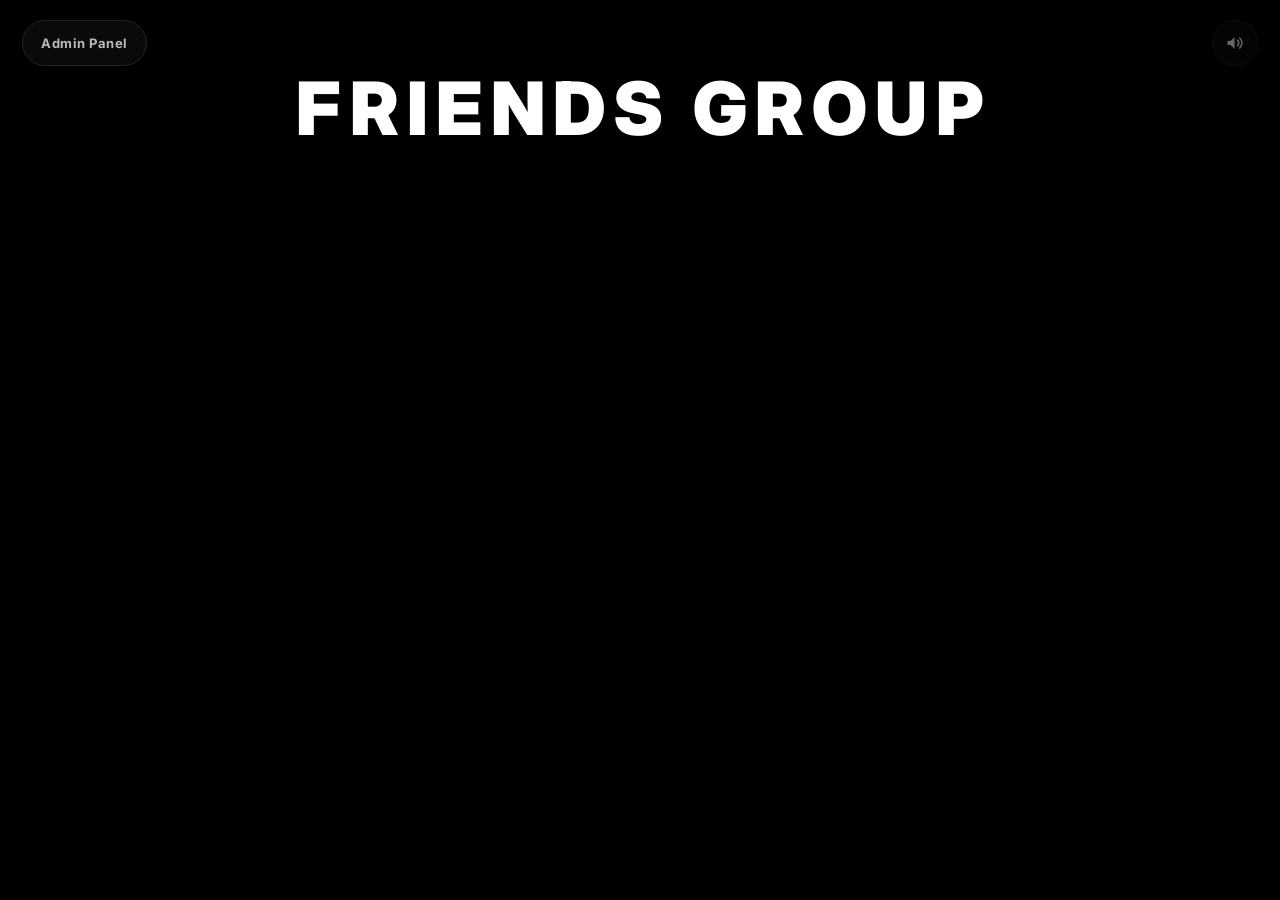
==== index.html @ 5a29aedc "Add files via upload" ====
<!DOCTYPE html>
<html lang="de">
<head>
  <meta charset="utf-8">
  <meta name="viewport" content="width=device-width, initial-scale=1, viewport-fit=cover">
  <meta name="theme-color" content="#000000">
  <title>FRIENDS GROUP</title>

  <link rel="preconnect" href="https://fonts.googleapis.com">
  <link rel="preconnect" href="https://fonts.gstatic.com" crossorigin>
  <link href="https://fonts.googleapis.com/css2?family=Inter:wght@500;600;700;800;900&family=Kaushan+Script&display=swap" rel="stylesheet">
  <link rel="stylesheet" href="style.css">
</head>
<body>

  <!-- Admin Panel (Zugang nur mit Code) -->
  <button id="admin-link" class="admin-link" type="button">Admin Panel</button>

  <!-- Musik an/aus (oben rechts) -->
  <button id="sound" class="sound" type="button" aria-label="Musik stumm schalten" aria-pressed="false">
    <svg class="icon-on" viewBox="0 0 24 24" aria-hidden="true">
      <path d="M3 9.5v5h3.6L11.5 19V5L6.6 9.5H3z" fill="currentColor"/>
      <path d="M15 8.6a4.6 4.6 0 010 6.8M17.6 6a8.2 8.2 0 010 12" fill="none" stroke="currentColor" stroke-width="1.9" stroke-linecap="round"/>
    </svg>
    <svg class="icon-off" viewBox="0 0 24 24" aria-hidden="true">
      <path d="M3 9.5v5h3.6L11.5 19V5L6.6 9.5H3z" fill="currentColor"/>
      <path d="M15.5 9.5l5 5M20.5 9.5l-5 5" fill="none" stroke="currentColor" stroke-width="1.9" stroke-linecap="round"/>
    </svg>
  </button>

  <main class="page">
    <h1 class="title" id="title">FRIENDS GROUP</h1>
    <section class="members" id="members" aria-label="Mitglieder"></section>
  </main>

  <div class="toast" id="toast" role="status" aria-live="polite"></div>

  <audio id="music" loop preload="auto"></audio>

  <script src="members.js"></script>
  <script src="script.js"></script>
</body>
</html>
---- style.css ----
/* ==========================================================
   FRIENDS GROUP – Styles
   ========================================================== */

:root {
  --bg: #000;
  --card: #070707;
  --card-hover: #0b0b0b;
  --line: #1b1b1b;
  --line-hover: #2b2b2b;
  --text: #fff;
  --muted: #8b8f98;
  --dim: #5c5f66;
  --chip: #121212;
  --chip-line: #262626;
  --font: "Inter", system-ui, -apple-system, "Segoe UI", Roboto, sans-serif;
}

*,
*::before,
*::after { box-sizing: border-box; }

html { background: var(--bg); }

body {
  margin: 0;
  min-height: 100vh;
  background: var(--bg);
  color: var(--text);
  font-family: var(--font);
  -webkit-font-smoothing: antialiased;
}

button { font: inherit; color: inherit; }

:focus-visible {
  outline: 2px solid #fff;
  outline-offset: 3px;
}

/* ---------- Seite ---------- */

.page {
  width: min(860px, 100% - 32px);
  margin: 0 auto;
  padding: 72px 0 96px;
}

/* ---------- Titel mit pulsierendem Glow ---------- */

.title {
  margin: 0 0 56px;
  text-align: center;
  font-weight: 900;
  font-size: clamp(1.7rem, 7.4vw, 4.6rem);
  letter-spacing: 0.11em;
  line-height: 1;
  color: #fff;
  /* Leerzeichen am Ende der Laufweite ausgleichen, damit es wirklich mittig sitzt */
  padding-left: 0.11em;
  animation: glow 3.4s ease-in-out infinite;
}

/* leicht heller  →  wieder etwas dunkler  →  leicht heller ... */
@keyframes glow {
  0%, 100% {
    color: #e4e4e4;
    text-shadow:
      0 0 6px rgba(255, 255, 255, 0.30),
      0 0 18px rgba(255, 255, 255, 0.22),
      0 0 38px rgba(255, 255, 255, 0.12);
  }
  50% {
    color: #ffffff;
    text-shadow:
      0 0 8px rgba(255, 255, 255, 0.85),
      0 0 24px rgba(255, 255, 255, 0.60),
      0 0 54px rgba(255, 255, 255, 0.38);
  }
}

/* ---------- Karten ---------- */

.members {
  display: flex;
  flex-direction: column;
  gap: 22px;
}

.card {
  position: relative;
  background: var(--card);
  border: 1px solid var(--line);
  border-radius: 20px;
  transition: border-color 0.25s ease, background 0.25s ease;
}

.card:hover,
.card.open {
  background: var(--card-hover);
  border-color: var(--line-hover);
}

.card-head {
  display: flex;
  align-items: center;
  gap: 22px;
  width: 100%;
  min-height: 138px;
  padding: 24px;
  border: 0;
  background: none;
  text-align: left;
  cursor: pointer;
  border-radius: 20px;
}

.role {
  position: absolute;
  top: 12px;
  right: 18px;
  font-size: 11px;
  font-weight: 600;
  color: var(--muted);
  pointer-events: none;
}

/* Avatar */

.avatar {
  flex: none;
  width: 90px;
  height: 90px;
  border-radius: 50%;
  border: 2px solid #8d8d8d;
  background: #141414;
  box-shadow: 0 0 18px rgba(255, 255, 255, 0.10);
  overflow: hidden;
}

.avatar img {
  display: block;
  width: 100%;
  height: 100%;
  object-fit: cover;
}

/* Name + Status */

.info { min-width: 0; }

.name {
  margin: 0 0 8px;
  font-size: 18px;
  font-weight: 800;
  letter-spacing: 0.2em;
  line-height: 1.15;
  overflow-wrap: anywhere;
}

.status {
  display: flex;
  align-items: center;
  gap: 7px;
  font-size: 12px;
  font-weight: 600;
  color: var(--muted);
}

.dot {
  flex: none;
  width: 9px;
  height: 9px;
  border-radius: 50%;
  background: #80848e;
  transition: background 0.3s ease, box-shadow 0.3s ease;
}

.dot.online  { background: #23a55a; box-shadow: 0 0 8px rgba(35, 165, 90, 0.7); }
.dot.idle    { background: #f0b232; box-shadow: 0 0 8px rgba(240, 178, 50, 0.6); }
.dot.dnd     { background: #f23f43; box-shadow: 0 0 8px rgba(242, 63, 67, 0.75); }
.dot.offline,
.dot.invisible { background: #80848e; }

.custom {
  display: flex;
  align-items: center;
  gap: 6px;
  margin-top: 6px;
  font-size: 11px;
  font-weight: 600;
  color: var(--dim);
}

.custom[hidden] { display: none; }

.custom img {
  width: 14px;
  height: 14px;
  object-fit: contain;
}

/* ---------- Aufklappbereich (Banner + Social Links) ---------- */

.card-more {
  display: grid;
  grid-template-rows: 0fr;
  transition: grid-template-rows 0.4s cubic-bezier(0.22, 0.8, 0.3, 1);
}

.card.open .card-more { grid-template-rows: 1fr; }

.card-more-inner {
  min-height: 0;
  overflow: hidden;
}

.more-content { padding: 0 16px 22px; }

.banner {
  height: 150px;
  margin-bottom: 20px;
  border-radius: 14px;
  background-color: #111;
  background-position: center;
  background-size: cover;
  border: 1px solid var(--line);
}

.banner[hidden] { display: none; }

.socials-label {
  margin: 4px 0 14px;
  text-align: center;
  font-size: 11px;
  font-weight: 700;
  letter-spacing: 0.32em;
  padding-left: 0.32em;
  color: #4d4d4d;
  text-transform: uppercase;
}

.chips {
  display: flex;
  flex-wrap: wrap;
  justify-content: center;
  gap: 10px;
}

.chip {
  display: inline-flex;
  align-items: center;
  gap: 9px;
  padding: 10px 15px;
  border-radius: 12px;
  border: 1px solid var(--chip-line);
  background: var(--chip);
  color: #fff;
  font-size: 14px;
  font-weight: 700;
  text-decoration: none;
  cursor: pointer;
  transition: background 0.2s ease, border-color 0.2s ease, transform 0.15s ease;
}

.chip:hover {
  background: #1a1a1a;
  border-color: #3a3a3a;
}

.chip:active { transform: scale(0.97); }

.chip svg {
  width: 18px;
  height: 18px;
  fill: currentColor;
  flex: none;
}

.empty-hint {
  text-align: center;
  font-size: 13px;
  color: var(--dim);
  margin: 6px 0 0;
}

/* ---------- Sound-Button ---------- */

.sound {
  position: fixed;
  top: 20px;
  right: 22px;
  z-index: 10;
  display: grid;
  place-items: center;
  width: 46px;
  height: 46px;
  padding: 0;
  border-radius: 50%;
  border: 1px solid #242424;
  background: #0a0a0a;
  color: #fff;
  cursor: pointer;
  transition: background 0.2s ease, border-color 0.2s ease, transform 0.15s ease;
}

.sound:hover { background: #151515; border-color: #3a3a3a; }
.sound:active { transform: scale(0.94); }

.sound svg { width: 20px; height: 20px; }
.sound .icon-off { display: none; }
.sound.muted .icon-on { display: none; }
.sound.muted .icon-off { display: block; color: #8b8f98; }
.sound.unavailable { opacity: 0.4; }

/* ---------- Admin-Link (oben links) ---------- */

.admin-link {
  position: fixed;
  top: 20px;
  left: 22px;
  z-index: 10;
  display: inline-flex;
  align-items: center;
  gap: 8px;
  height: 46px;
  padding: 0 18px;
  border-radius: 23px;
  border: 1px solid #242424;
  background: #0a0a0a;
  color: #b7b9bf;
  font-size: 13px;
  font-weight: 700;
  letter-spacing: 0.04em;
  cursor: pointer;
  transition: background 0.2s ease, border-color 0.2s ease, color 0.2s ease;
}

.admin-link:hover { background: #151515; border-color: #3a3a3a; color: #fff; }

/* kleiner Punkt, solange ein Entwurf nur bei dir aktiv ist */
.admin-link.has-draft::after {
  content: "";
  width: 7px;
  height: 7px;
  border-radius: 50%;
  background: #f0b232;
  box-shadow: 0 0 8px rgba(240, 178, 50, 0.7);
}

/* ---------- Toast ---------- */

.toast {
  position: fixed;
  left: 50%;
  bottom: 28px;
  transform: translate(-50%, 20px);
  padding: 11px 18px;
  border-radius: 12px;
  border: 1px solid #2a2a2a;
  background: #0d0d0d;
  color: #fff;
  font-size: 13px;
  font-weight: 600;
  opacity: 0;
  pointer-events: none;
  transition: opacity 0.25s ease, transform 0.25s ease;
  z-index: 20;
}

.toast.show {
  opacity: 1;
  transform: translate(-50%, 0);
}

/* ---------- Mobil ---------- */

@media (max-width: 560px) {
  .page { padding-top: 84px; }
  .title { margin-bottom: 40px; }
  .card-head { gap: 16px; padding: 20px 18px; min-height: 120px; }
  .avatar { width: 76px; height: 76px; }
  .name { font-size: 16px; letter-spacing: 0.16em; }
  .banner { height: 110px; }
  .sound { top: 14px; right: 14px; }
  .admin-link { top: 14px; left: 14px; height: 46px; padding: 0 14px; }
}

/* ---------- Weniger Bewegung ---------- */

@media (prefers-reduced-motion: reduce) {
  .title { animation: none; text-shadow: 0 0 16px rgba(255, 255, 255, 0.45); }
  .card-more { transition: none; }
}
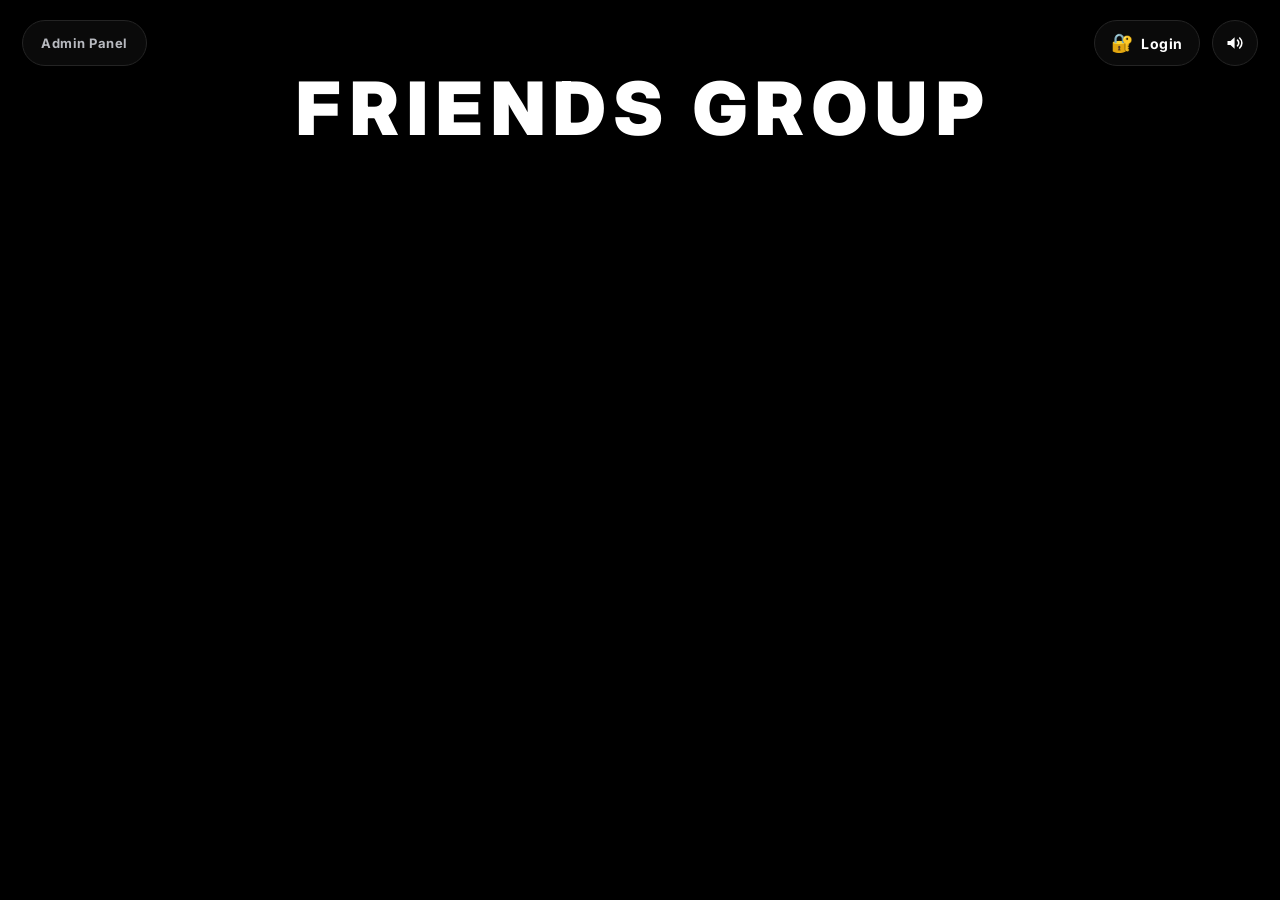
==== commit 1e25a351: "Add files via upload" ====
--- a/index.html
+++ b/index.html
@@ -15,6 +15,9 @@
 
   <!-- Admin Panel (Zugang nur mit Code) -->
   <button id="admin-link" class="admin-link" type="button">Admin Panel</button>
+
+  <!-- Login (links neben dem Musik-Button) -->
+  <a id="login-btn" class="login-btn" href="login.html" aria-label="Login" title="Login"><span class="login-emoji" aria-hidden="true">🔐</span><span class="login-text">Login</span></a>
 
   <!-- Musik an/aus (oben rechts) -->
   <button id="sound" class="sound" type="button" aria-label="Musik stumm schalten" aria-pressed="false">
--- a/style.css
+++ b/style.css
@@ -313,6 +313,32 @@
 .sound.muted .icon-off { display: block; color: #8b8f98; }
 .sound.unavailable { opacity: 0.4; }
 
+/* ---------- Login-Button (links neben Musik) ---------- */
+
+.login-btn {
+  position: fixed;
+  top: 20px;
+  right: 80px;
+  z-index: 10;
+  display: inline-flex;
+  align-items: center;
+  gap: 8px;
+  height: 46px;
+  padding: 0 16px;
+  border-radius: 23px;
+  border: 1px solid #242424;
+  background: #0a0a0a;
+  color: #fff;
+  font-weight: 700;
+  font-size: 14px;
+  letter-spacing: 0.04em;
+  text-decoration: none;
+  transition: background 0.2s ease, border-color 0.2s ease, transform 0.15s ease;
+}
+.login-btn:hover { background: #151515; border-color: #3a3a3a; }
+.login-btn:active { transform: scale(0.94); }
+.login-emoji { font-size: 18px; line-height: 1; }
+
 /* ---------- Admin-Link (oben links) ---------- */
 
 .admin-link {
@@ -383,6 +409,7 @@
   .name { font-size: 16px; letter-spacing: 0.16em; }
   .banner { height: 110px; }
   .sound { top: 14px; right: 14px; }
+  .login-btn { top: 14px; right: 68px; padding: 0 13px; }
   .admin-link { top: 14px; left: 14px; height: 46px; padding: 0 14px; }
 }
 
